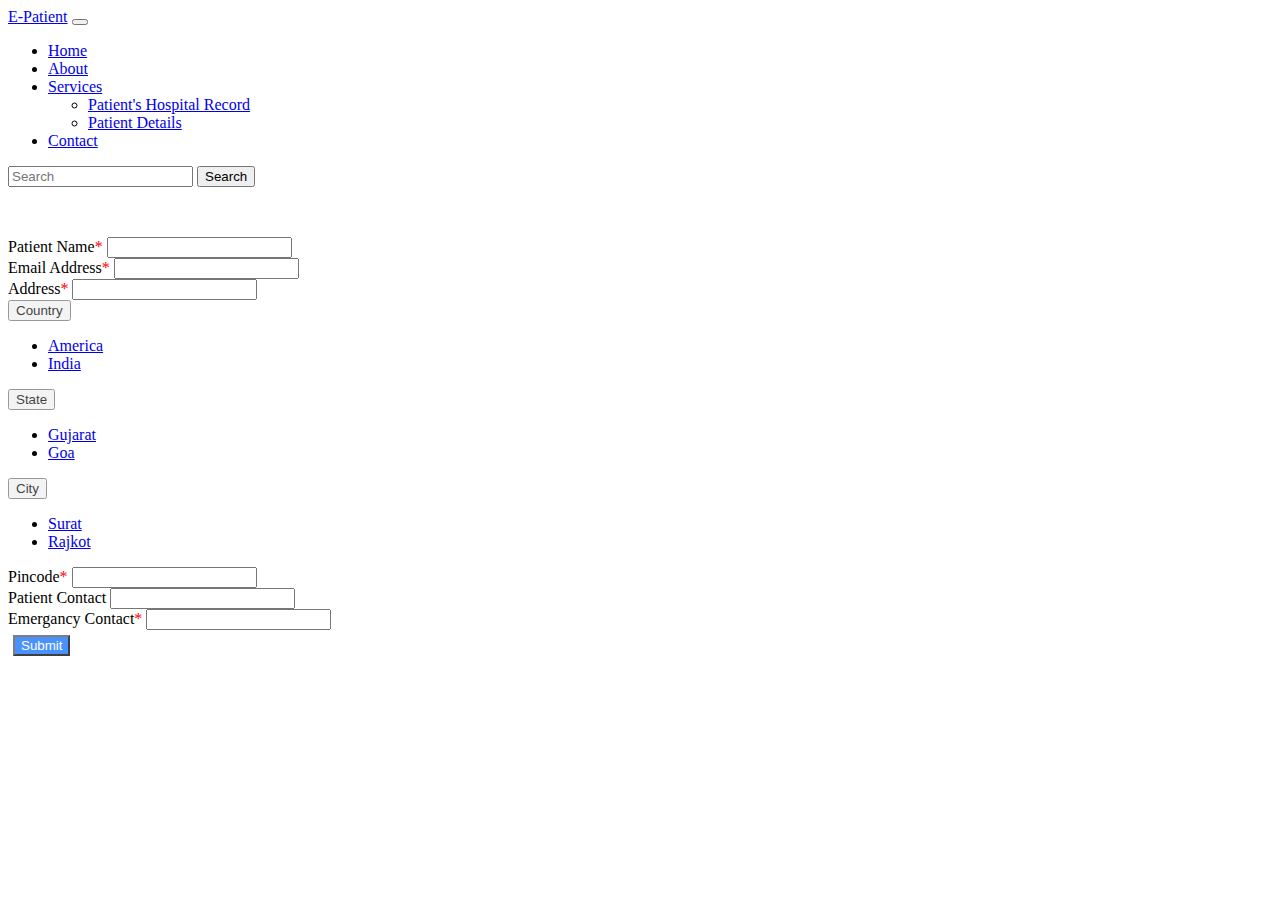
==== index.html @ 64c43696 "V1.0.0" ====
<!-- @format -->

<!DOCTYPE html>
<html lang="en">
	<head>
		<!-- Required meta tags -->
		<meta charset="utf-8" />
		<meta name="viewport" content="width=device-width, initial-scale=1" />

		<!-- Bootstrap CSS -->
		<link
			href="https://cdn.jsdelivr.net/npm/bootstrap@5.1.2/dist/css/bootstrap.min.css"
			rel="stylesheet"
			integrity="sha384-uWxY/CJNBR+1zjPWmfnSnVxwRheevXITnMqoEIeG1LJrdI0GlVs/9cVSyPYXdcSF"
			crossorigin="anonymous"
		/>

		<!-- import custom css -->
		<link rel="stylesheet" href="style.css" />

		<title>Patient Details</title>
	</head>

	<body>
		<!-- navbar -->
		<nav class="navbar navbar-expand-lg navbar-dark bg-dark">
			<div class="container-fluid">
				<a class="navbar-brand" href="#">E-Patient</a>
				<button
					class="navbar-toggler"
					type="button"
					data-bs-toggle="collapse"
					data-bs-target="#navbarSupportedContent"
					aria-controls="navbarSupportedContent"
					aria-expanded="false"
					aria-label="Toggle navigation"
				>
					<span class="navbar-toggler-icon"></span>
				</button>
				<div class="collapse navbar-collapse" id="navbarSupportedContent">
					<ul class="navbar-nav me-auto mb-2 mb-lg-0">
						<li class="nav-item">
							<a class="nav-link active" aria-current="page" href="#">Home</a>
						</li>

						<li class="nav-item">
							<a class="nav-link" href="#">About</a>
						</li>

						<li class="nav-item dropdown">
							<a
								class="nav-link dropdown-toggle"
								href="#"
								id="navbarDropdownMenuLink"
								role="button"
								data-bs-toggle="dropdown"
								aria-expanded="false"
							>
								Services
							</a>
							<ul
								class="dropdown-menu"
								aria-labelledby="navbarDropdownMenuLink"
							>
								<li>
									<a class="dropdown-item" href="/hospital_details.html"
										>Patient's Hospital Record</a
									>
								</li>
								<li>
									<a class="dropdown-item" href="/">Patient Details</a>
								</li>
							</ul>
						</li>

						<li class="nav-item">
							<a class="nav-link" href="#">Contact</a>
						</li>
					</ul>
					<form class="d-flex">
						<input
							class="form-control me-2"
							type="search"
							placeholder="Search"
							aria-label="Search"
						/>
						<button class="btn btn-outline-success" type="submit">
							Search
						</button>
					</form>
				</div>
			</div>
		</nav>

		<!-- bootstrap form -->
		<form>
			<div class="container col col-md-9">
				<div class="form-control my-5 py-4">
					<div class="bg-primary p-2 text-dark bg-opacity-75 border-radios">
						<p class="h1 text-center color-white">Patient Details Form</p>
					</div>

					<div class="hospital-form">
						<div class="mb-3">
							<label for="patient_name" class="form-label required-star"
								>Patient Name</label
							>
							<input
								type="text"
								class="form-control"
								id=""
								aria-describedby="patient_name"
								required
							/>
						</div>

						<div class="mb-3">
							<label for="email_adress" class="form-label required-star"
								>Email Address</label
							>
							<input
								type="email"
								class="form-control"
								id="email_adress"
								required
							/>
						</div>

						<div class="mb-3">
							<label for="address" class="form-label required-star"
								>Address</label
							>
							<input type="text" class="form-control" id="address" required />
						</div>

						<div class="custom-dropdown">
							<div class="btn-group mb-3">
								<button
									type="button"
									class="btn btn-primary dropdown-toggle"
									style="opacity: 75%"
									data-bs-toggle="dropdown"
									aria-expanded="false"
								>
									Country
								</button>
								<ul class="dropdown-menu">
									<li><a class="dropdown-item" href="#">America</a></li>
									<li><a class="dropdown-item" href="#">India</a></li>
								</ul>
							</div>

							<div class="btn-group mb-3">
								<button
									type="button"
									class="btn btn-primary dropdown-toggle"
									style="opacity: 75%"
									data-bs-toggle="dropdown"
									aria-expanded="false"
								>
									State
								</button>
								<ul class="dropdown-menu">
									<li><a class="dropdown-item" href="#">Gujarat</a></li>
									<li><a class="dropdown-item" href="#">Goa</a></li>
								</ul>
							</div>

							<div class="btn-group mb-3">
								<button
									type="button"
									class="btn btn-primary dropdown-toggle"
									style="opacity: 75%"
									data-bs-toggle="dropdown"
									aria-expanded="false"
								>
									City
								</button>
								<ul class="dropdown-menu">
									<li><a class="dropdown-item" href="#">Surat</a></li>
									<li><a class="dropdown-item" href="#">Rajkot</a></li>
								</ul>
							</div>
						</div>

						<div class="mt-3 mb-3">
							<label for="pincode" class="form-label required-star"
								>Pincode</label
							>
							<input type="number" class="form-control" id="number" required />
						</div>

						<div class="mt-3 mb-3">
							<label for="p_contect" class="form-label">Patient Contact</label>
							<input type="number" class="form-control" id="p_contect" />
						</div>

						<div class="mb-3">
							<label for="p_number2" class="form-label required-star"
								>Emergancy Contact</label
							>
							<input
								type="number"
								class="form-control"
								id="p_number2"
								required
							/>
						</div>
					</div>

					<div class="button">
						<button type="submit" class="btn btn-primary submit-btn">
							Submit
						</button>
					</div>
				</div>
			</div>
		</form>

		<!-- bootstrap script -->
		<script
			src="https://cdn.jsdelivr.net/npm/bootstrap@5.1.2/dist/js/bootstrap.bundle.min.js"
			integrity="sha384-kQtW33rZJAHjgefvhyyzcGF3C5TFyBQBA13V1RKPf4uH+bwyzQxZ6CmMZHmNBEfJ"
			crossorigin="anonymous"
		></script>
	</body>
</html>
---- style.css ----
.color-white{
    color: white !important;
}

.border-radios{
    border-radius: 5px;
}
.hospital-form{
    margin-top: 15px;
}
.submit-btn{
    background-color: #0d6efd !important;
    opacity: 75%;
    color: white !important;
}
.button{
    width: 100%;
    color: tomato;
    display: flex;
    justify-content: space-between;
    padding: 5px;
}

.l-btn, .r-btn{
    width: 100%;

}
.l-btn{
    margin-right: 3px;
}
.r-btn{
    margin-left: 3px;
}
.custom-dropdown{
    display: flex;
    flex-direction: column;
    width: 15%;

}

.required-star::after{
    content: '*';
    color: red;
}
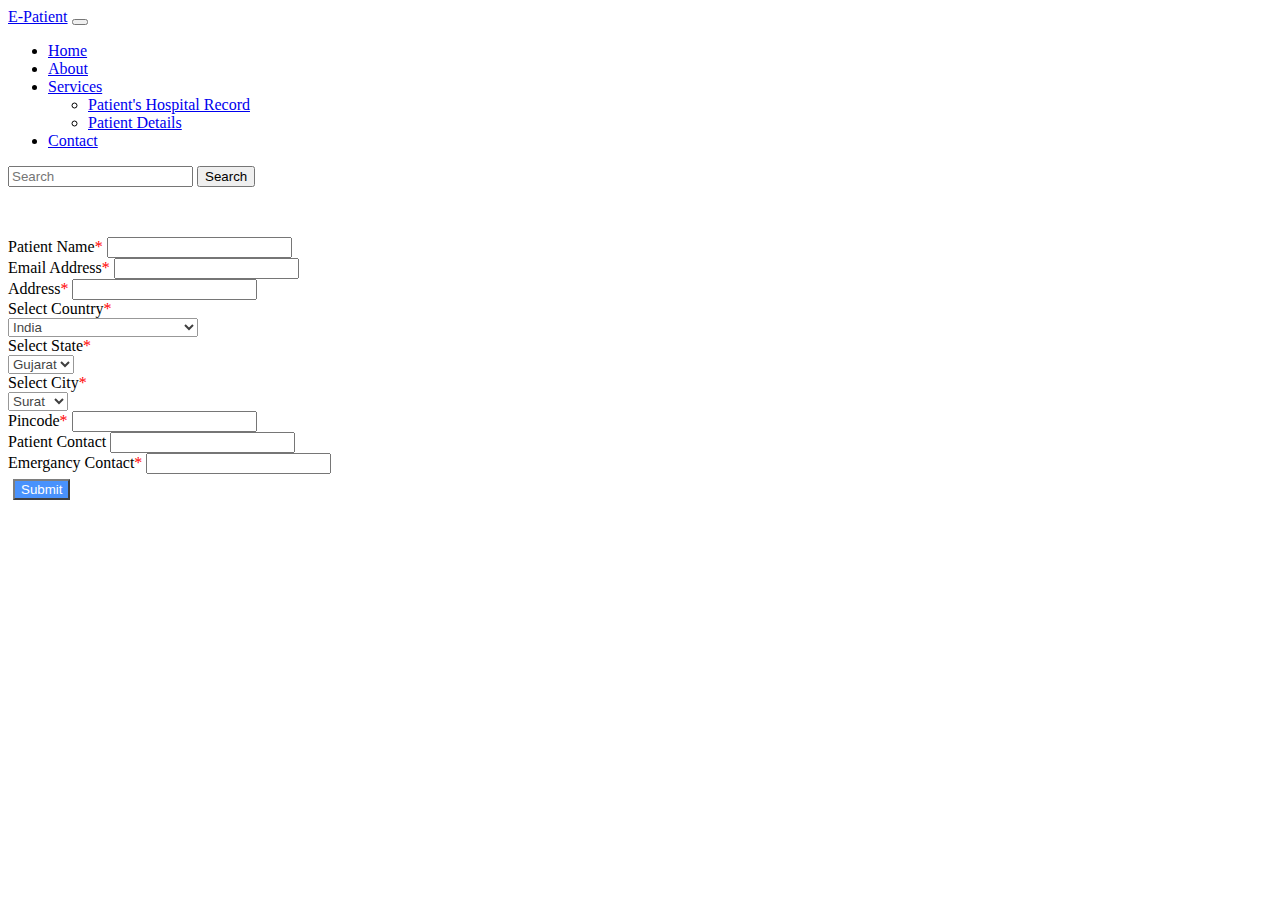
==== commit 8d0171ee: "Merge pull request #1 from aksharjikadara/main" ====
--- a/index.html
+++ b/index.html
@@ -134,52 +134,53 @@
 						</div>
 
 						<div class="custom-dropdown">
+							<label for="select_country" class="form-label required-star"
+								>Select Country</label> 
+								<select type="button"
+								class="btn btn-primary dropdown-toggle"
+								style="opacity: 75%"
+								data-bs-toggle="dropdown"
+								aria-expanded="false"
+								name="country" 
+								id="country">
+									<option class="option" value="India">India</option>
+									<option class="option" value="United States">United States</option>
+									<option class="option" value="China">China</option>
+									<option class="option" value="Canada"> Canada</option>
+									<option class="option" value="Brazil"> Brazil</option>
+									<option class="option" value="Russia"> Russia</option>
+									<option class="option" value="Australia"> Australia</option>
+							    </select>
+							</div>
+
+							<label for="select_state" class="form-label required-star"
+							>Select State</label> 
 							<div class="btn-group mb-3">
-								<button
-									type="button"
-									class="btn btn-primary dropdown-toggle"
-									style="opacity: 75%"
-									data-bs-toggle="dropdown"
-									aria-expanded="false"
-								>
-									Country
-								</button>
-								<ul class="dropdown-menu">
-									<li><a class="dropdown-item" href="#">America</a></li>
-									<li><a class="dropdown-item" href="#">India</a></li>
-								</ul>
+								<select type="button"
+								class="btn btn-primary dropdown-toggle"
+								style="opacity: 75%"
+								data-bs-toggle="dropdown"
+								aria-expanded="false"
+								name="country" 
+								id="country">
+									<option class="option" value="Gujarat">Gujarat</option>
+									<option class="option" value="Goa">Goa</option>
+								</select>
 							</div>
 
+							<label for="select_city" class="form-label required-star"
+								>Select City</label> 
 							<div class="btn-group mb-3">
-								<button
-									type="button"
-									class="btn btn-primary dropdown-toggle"
-									style="opacity: 75%"
-									data-bs-toggle="dropdown"
-									aria-expanded="false"
-								>
-									State
-								</button>
-								<ul class="dropdown-menu">
-									<li><a class="dropdown-item" href="#">Gujarat</a></li>
-									<li><a class="dropdown-item" href="#">Goa</a></li>
-								</ul>
-							</div>
-
-							<div class="btn-group mb-3">
-								<button
-									type="button"
-									class="btn btn-primary dropdown-toggle"
-									style="opacity: 75%"
-									data-bs-toggle="dropdown"
-									aria-expanded="false"
-								>
-									City
-								</button>
-								<ul class="dropdown-menu">
-									<li><a class="dropdown-item" href="#">Surat</a></li>
-									<li><a class="dropdown-item" href="#">Rajkot</a></li>
-								</ul>
+								<select type="button"
+								class="btn btn-primary dropdown-toggle"
+								style="opacity: 75%"
+								data-bs-toggle="dropdown"
+								aria-expanded="false"
+								name="country" 
+								id="country">
+									<option class="option" value="Surat">Surat</option>
+									<option class="option" value="Rajkot">Rajkot</option>
+								</select>
 							</div>
 						</div>
 
--- a/style.css
+++ b/style.css
@@ -1,5 +1,10 @@
 .color-white{
     color: white !important;
+}
+
+.option{
+    background-color: white;
+    color: black;
 }
 
 .border-radios{
